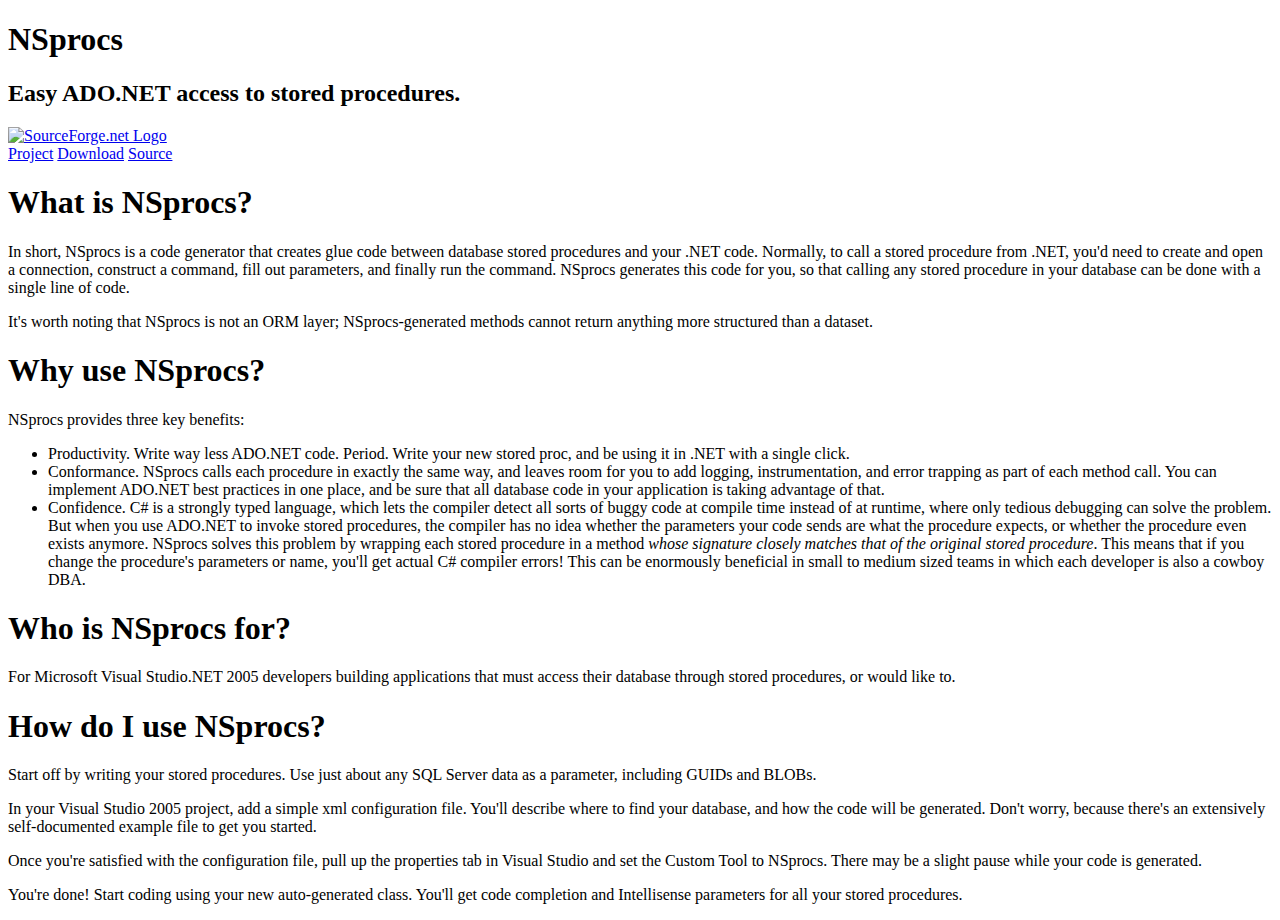
==== trunk/Web/index.html @ 0f1256c4 "" ====
<!DOCTYPE html PUBLIC "-//W3C//DTD XHTML 1.0 Transitional//EN"
	"http://www.w3.org/TR/xhtml1/DTD/xhtml1-transitional.dtd">
<html>
	<head>
		<meta http-equiv="Content-type" content="text/html; charset=utf-8">
		<title>NSprocs</title>

	<link rel="stylesheet" href="nsprocs.css" type="text/css" media="screen charset=utf-8">
		
		<script src="lib/prototype.js" type="text/javascript" charset="utf-8"></script>
		<script src="lib/scriptaculous.js" type="text/javascript" charset="utf-8"></script>

	</head>

	<body onload="">

		<div id="header">
			<h1>NSprocs</h1>
			<h2>Easy ADO.NET access to stored procedures.</h2>
			<div id="sf"><a href="http://sourceforge.net"><img src="http://sflogo.sourceforge.net/sflogo.php?group_id=84581&amp;type=3" width="125" height="37" border="0px" alt="SourceForge.net Logo" /></a></div>
		</div>
		
		<div id="content">
			
			<div>
				<a href="http://www.sf.net/projects/nsprocs">Project</a>
				<a href="http://downloads.sourceforge.net/nsprocs/NSprocsInstaller-1.1.0.msi">Download</a>
				<a href="http://nsprocs.svn.sourceforge.net/viewvc/nsprocs/">Source</a>
				
			</div>
			
			<h1>What is NSprocs?</h1>
			<div>
				<p>In short, NSprocs is a code generator that creates glue code between database stored procedures and your .NET code. Normally, to call a stored procedure from .NET, you'd need to create and open a connection, construct a command, fill out parameters, and finally run the command. NSprocs generates this code for you, so that calling any stored procedure in your database can be done with a single line of code.</p>
				<p>It's worth noting that NSprocs is not an ORM layer; NSprocs-generated methods cannot return anything more structured than a dataset.</p>
			</div>
		
			<h1>Why use NSprocs?</h1>
			<div>
				<p>NSprocs provides three key benefits:</p>
				<ul>
					<li>Productivity. Write way less ADO.NET code. Period. Write your new stored proc, and be using it in .NET with a single click.</li>
					<li>Conformance. NSprocs calls each procedure in exactly the same way, and leaves room for you to add logging, instrumentation, and error trapping as part of each method call. You can implement ADO.NET best practices in one place, and be sure that all database code in your application is taking advantage of that.</li>
					<li>Confidence. C# is a strongly typed language, which lets the compiler detect all sorts of buggy code at compile time instead of at runtime, where only tedious debugging can solve the problem. But when you use ADO.NET to invoke stored procedures, the compiler has no idea whether the parameters your code sends are what the procedure expects, or whether the procedure even exists anymore. NSprocs solves this problem by wrapping each stored procedure in a method <i>whose signature closely matches that of the original stored procedure</i>. This means that if you change the procedure's parameters or name, you'll get actual C# compiler errors! This can be enormously beneficial in small to medium sized teams in which each developer is also a cowboy DBA.</li>
				</ul>
			</div>
		
			<h1>Who is NSprocs for?</h1>
			<div>
				<p>For Microsoft Visual Studio.NET 2005 developers building applications that must access their database through stored procedures, or would like to.</p>
			</div>
		
			<h1>How do I use NSprocs?</h1>
			<div id="howto">
				<div id="step1" class="step">
					<p>Start off by writing your stored procedures. Use just about any SQL Server data as a parameter, including GUIDs and BLOBs.</p>
					<div id="step1thumb" class="thumb" style="background-image: url(img/step1.thumb.png);"></div>
				</div>
				<div id="step2" class="step">
					<div id="step2thumb" class="thumb" style="background-image: url(img/step2.thumb.png);"></div>
					<p>In your Visual Studio 2005 project, add a simple xml configuration file. You'll describe where to find your database, and how the code will be generated. Don't worry, because there's an extensively self-documented example file to get you started.</p>
				</div>
				<div id="step3" class="step">
					<p>Once you're satisfied with the configuration file, pull up the properties tab in Visual Studio and set the Custom Tool to NSprocs. There may be a slight pause while your code is generated.</p>
					<div id="step3thumb" class="thumb" style="background-image: url(img/step3.thumb.png);"></div>
				</div>
				<div id="step4" class="step">
					<div id="step4thumb" class="thumb" style="background-image: url(img/step4.thumb.png);"></div>
					<p>You're done! Start coding using your new auto-generated class. You'll get code completion and Intellisense parameters for all your stored procedures.</p>
				</div>
			</div>
		
		</div>
	</body>
</html>
---- trunk/Web/nsprocs.css ----
/* General formatting */
body, p, div, td, th {
	font-family: Verdana;
	font-size: 11px;
}
body {
	margin: 0px;
	padding: 0px;
	background-color: #b0b0b8;
}

/* Header formatting */
div#header {
	background-color: black;
	width: 100%;
	border-bottom: 2px solid gray;
	margin: 0px;
	padding: 0px;
}
div#header h1 {
	margin: 0px 20px;
	padding-top: 5px;
	width: 500px;
	color: white;
	font-size: 50px;
}
div#header h2 {
	margin: 0px 0px 10px 40px;
	width: 480px;
	color: gray;
	font-size: 12px;
}
div#header div#sf {
	border: none;
	float: right;
	margin-top: -64px;
	margin-right: 32px;
}

div#content {
	border-left: 2px solid #999;
	border-right: 2px solid #999;
	margin: 0px auto;
	padding: 12px;
	width: 800px;
	background-color: white;
}

div#content div {
	margin-left: 32px;
}

/* Howto formatting */
div#howto {
	display: table;
	width: 700px;
}

div#howto h1{
	display: table-caption;
}

div#howto div.step {
	display: table-row;
	margin: 0px 0px 0px 4px;
	height: 130px;
}

div#howto div.step p {
	display: table-cell;
	vertical-align: middle;
}

div#howto div.step div.thumb {
	display: table-cell;
	background-repeat: no-repeat;
	width: 220px;
	height: 144px;	
}
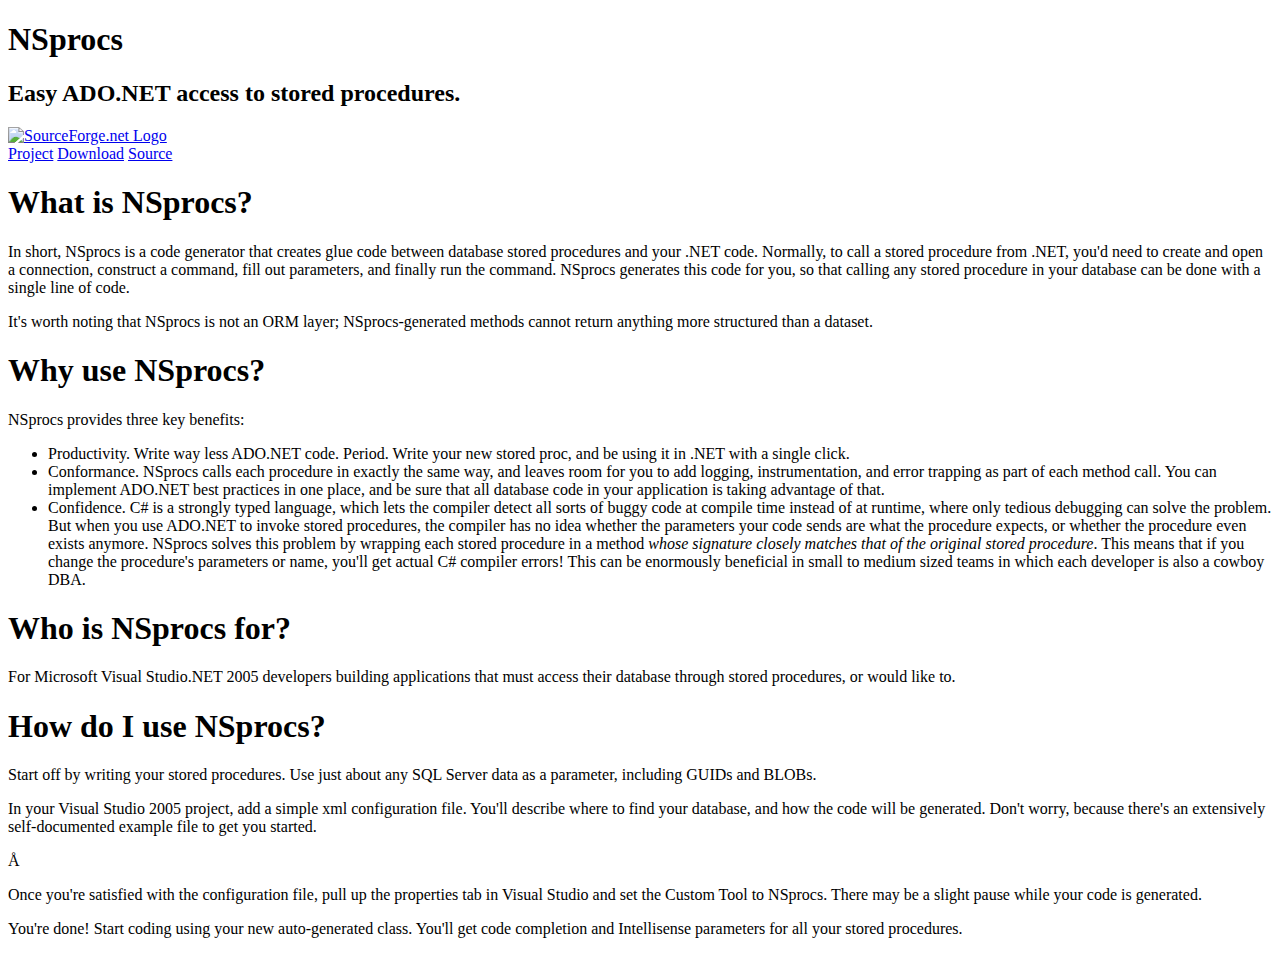
==== commit 336ea0bb: "" ====
--- a/trunk/Web/index.html
+++ b/trunk/Web/index.html
@@ -5,11 +5,13 @@
 		<meta http-equiv="Content-type" content="text/html; charset=utf-8">
 		<title>NSprocs</title>
 
-	<link rel="stylesheet" href="nsprocs.css" type="text/css" media="screen charset=utf-8">
+		<link rel="stylesheet" href="nsprocs.css" type="text/css" media="screen charset=utf-8">
 		
+		<!--
 		<script src="lib/prototype.js" type="text/javascript" charset="utf-8"></script>
 		<script src="lib/scriptaculous.js" type="text/javascript" charset="utf-8"></script>
-
+		-->
+	
 	</head>
 
 	<body onload="">
@@ -61,7 +63,7 @@
 					<p>In your Visual Studio 2005 project, add a simple xml configuration file. You'll describe where to find your database, and how the code will be generated. Don't worry, because there's an extensively self-documented example file to get you started.</p>
 				</div>
 				<div id="step3" class="step">
-					<p>Once you're satisfied with the configuration file, pull up the properties tab in Visual Studio and set the Custom Tool to NSprocs. There may be a slight pause while your code is generated.</p>
+				Å	<p>Once you're satisfied with the configuration file, pull up the properties tab in Visual Studio and set the Custom Tool to NSprocs. There may be a slight pause while your code is generated.</p>
 					<div id="step3thumb" class="thumb" style="background-image: url(img/step3.thumb.png);"></div>
 				</div>
 				<div id="step4" class="step">
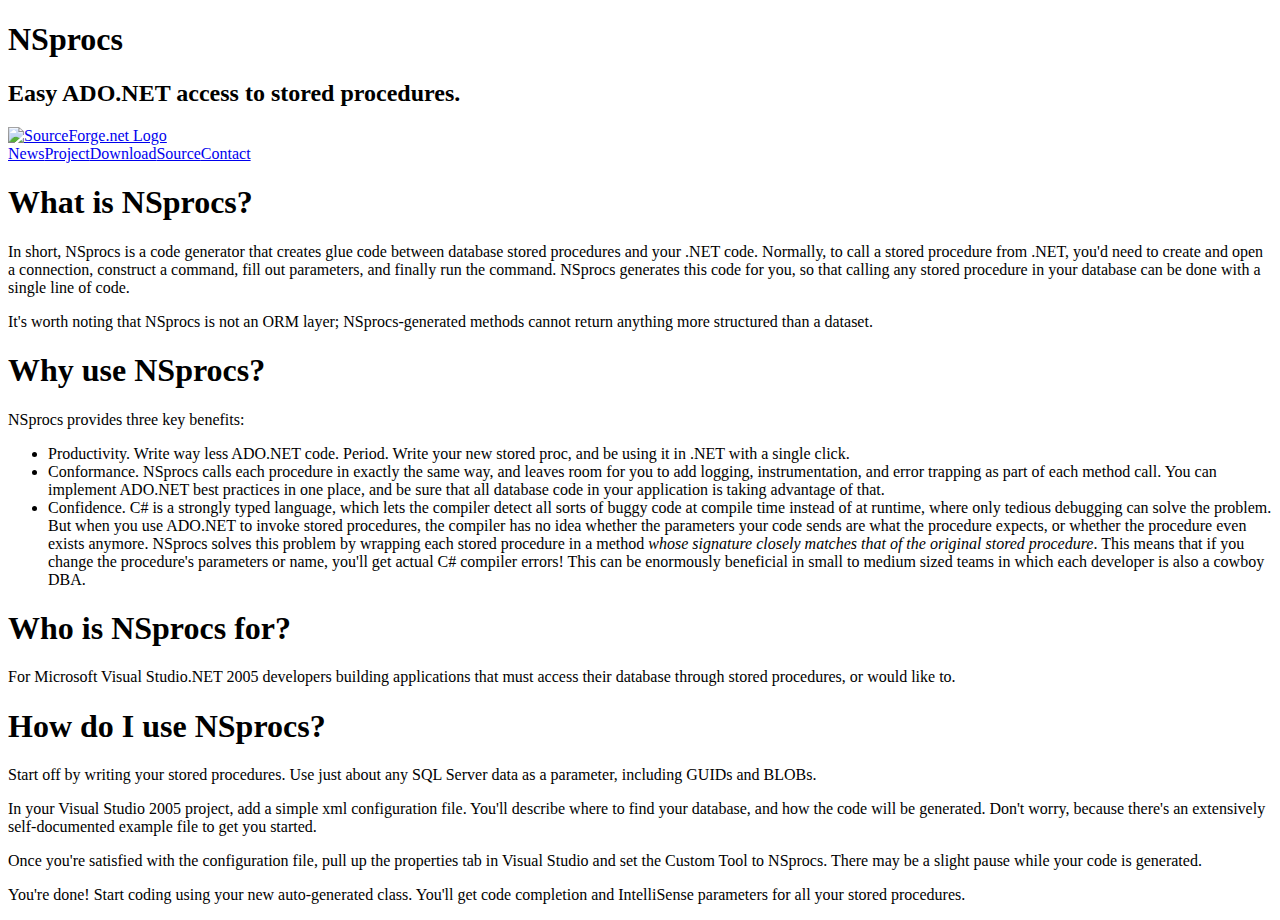
==== commit e4cb4724: "Initial web site release!" ====
--- a/trunk/Web/index.html
+++ b/trunk/Web/index.html
@@ -3,6 +3,10 @@
 <html>
 	<head>
 		<meta http-equiv="Content-type" content="text/html; charset=utf-8">
+		
+		<link rel="alternate" type="application/rss+xml" title="NSprocs News" href="http://sourceforge.net/export/rss2_projnews.php?group_id=84581&rss_fulltext=1" />
+		<link rel="alternate" type="application/rss+xml" title="NSprocs File Releases" href="http://sourceforge.net/export/rss2_projfiles.php?group_id=84581" />
+		
 		<title>NSprocs</title>
 
 		<link rel="stylesheet" href="nsprocs.css" type="text/css" media="screen charset=utf-8">
@@ -17,17 +21,17 @@
 	<body onload="">
 
 		<div id="header">
-			<h1>NSprocs</h1>
-			<h2>Easy ADO.NET access to stored procedures.</h2>
-			<div id="sf"><a href="http://sourceforge.net"><img src="http://sflogo.sourceforge.net/sflogo.php?group_id=84581&amp;type=3" width="125" height="37" border="0px" alt="SourceForge.net Logo" /></a></div>
+			<div id="container">
+				<h1>NSprocs</h1>
+				<h2>Easy ADO.NET access to stored procedures.</h2>
+				<div id="sf"><a href="http://sourceforge.net"><img src="http://sflogo.sourceforge.net/sflogo.php?group_id=84581&amp;type=3" width="125" height="37" border="0px" alt="SourceForge.net Logo" /></a></div>
+			</div>
 		</div>
 		
 		<div id="content">
 			
-			<div>
-				<a href="http://www.sf.net/projects/nsprocs">Project</a>
-				<a href="http://downloads.sourceforge.net/nsprocs/NSprocsInstaller-1.1.0.msi">Download</a>
-				<a href="http://nsprocs.svn.sourceforge.net/viewvc/nsprocs/">Source</a>
+			<div id="menu">
+				<a href="http://sourceforge.net/news/?group_id=84581">News</a><a href="http://www.sf.net/projects/nsprocs">Project</a><a href="http://downloads.sourceforge.net/nsprocs/NSprocsInstaller-1.1.0.msi">Download</a><a href="http://nsprocs.svn.sourceforge.net/viewvc/nsprocs/">Source</a><a href="http://sourceforge.net/sendmessage.php?touser=711640">Contact</a>
 				
 			</div>
 			
@@ -63,12 +67,12 @@
 					<p>In your Visual Studio 2005 project, add a simple xml configuration file. You'll describe where to find your database, and how the code will be generated. Don't worry, because there's an extensively self-documented example file to get you started.</p>
 				</div>
 				<div id="step3" class="step">
-				Å	<p>Once you're satisfied with the configuration file, pull up the properties tab in Visual Studio and set the Custom Tool to NSprocs. There may be a slight pause while your code is generated.</p>
+					<p>Once you're satisfied with the configuration file, pull up the properties tab in Visual Studio and set the Custom Tool to NSprocs. There may be a slight pause while your code is generated.</p>
 					<div id="step3thumb" class="thumb" style="background-image: url(img/step3.thumb.png);"></div>
 				</div>
 				<div id="step4" class="step">
 					<div id="step4thumb" class="thumb" style="background-image: url(img/step4.thumb.png);"></div>
-					<p>You're done! Start coding using your new auto-generated class. You'll get code completion and Intellisense parameters for all your stored procedures.</p>
+					<p>You're done! Start coding using your new auto-generated class. You'll get code completion and IntelliSense parameters for all your stored procedures.</p>
 				</div>
 			</div>
 		
--- a/trunk/Web/nsprocs.css
+++ b/trunk/Web/nsprocs.css
@@ -17,24 +17,44 @@
 	margin: 0px;
 	padding: 0px;
 }
-div#header h1 {
-	margin: 0px 20px;
+
+div#header div#container {
+	width: 800px;
+	margin: 0px auto;
+}
+
+div#header div#container h1 {
+	margin: 0px 0px;
 	padding-top: 5px;
 	width: 500px;
 	color: white;
 	font-size: 50px;
 }
-div#header h2 {
-	margin: 0px 0px 10px 40px;
+div#header div#container h2 {
+	margin: 0px 0px 10px 20px;
 	width: 480px;
 	color: gray;
 	font-size: 12px;
 }
-div#header div#sf {
+div#header div#container div#sf {
 	border: none;
 	float: right;
 	margin-top: -64px;
 	margin-right: 32px;
+}
+
+div#menu {
+	padding: 8px;
+	margin: 0 auto;
+	text-align: center;
+}
+
+div#menu a {
+	padding: 8px;
+	margin: 0px;
+	color: white;
+	background-color: gray;
+	border: 1px outset black;
 }
 
 div#content {
